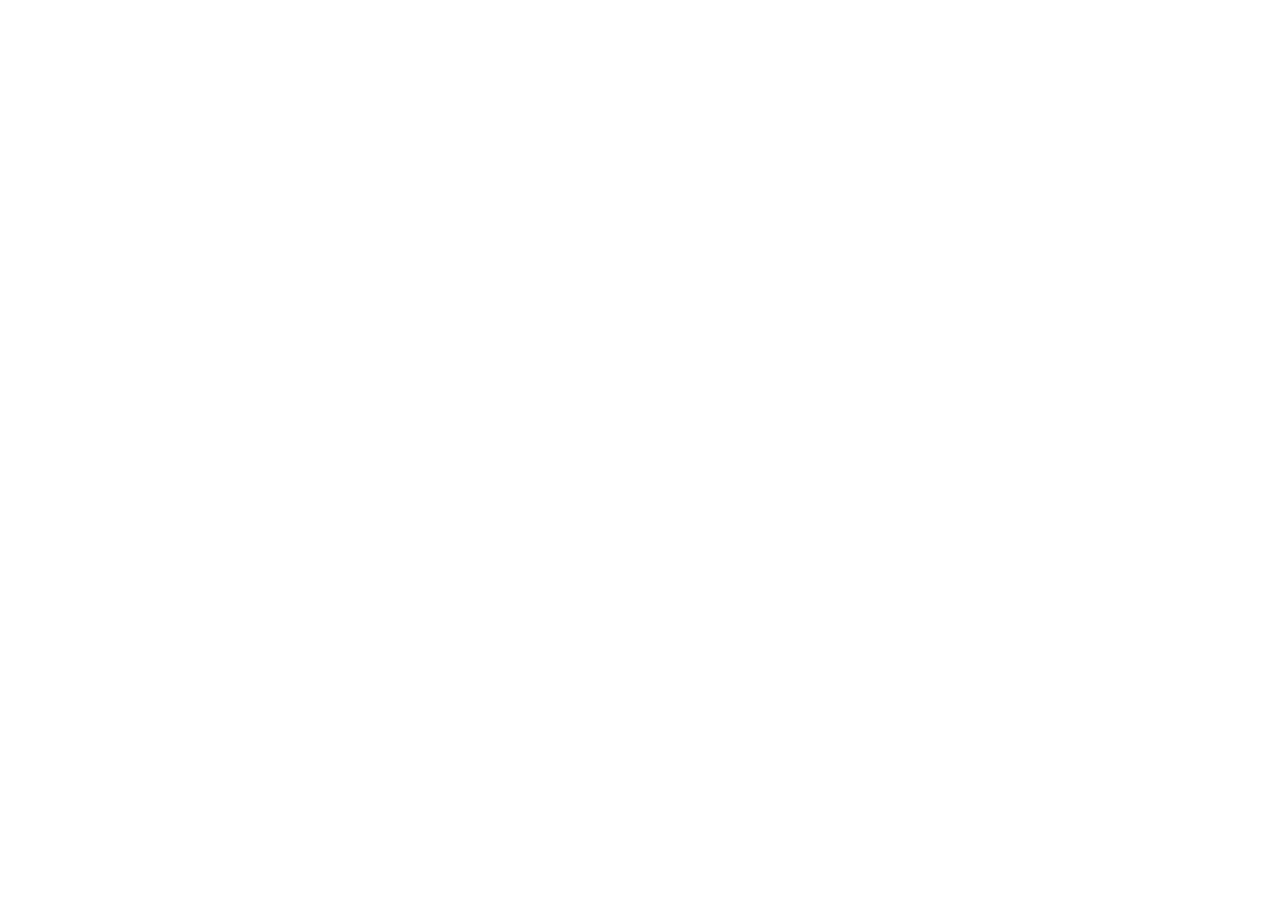
==== index.html @ 4dd56fd8 "f" ====
<!DOCTYPE html>
<html lang="en">
	<head>

    <meta charset="utf-8">
    <meta name="viewport" content="width=device-width, initial-scale=1, shrink-to-fit=no">
    <link rel="shortcut icon" href="ftco-32x32.png">
    <meta name="title" content="Panic Study - Your online portal for efficient studying! ">
    <meta name="description" content="Sometimes studying last minute is mandatory. Efficient studying is available here when you need it!">
    <meta name="keywords" content="Study, sparknotes, gradesaver, scene, scene one, scene two, homework help, homework, online study">
    <meta name="robots" content="index, follow">
    <meta http-equiv="Content-Type" content="text/html; charset=utf-8">
    <meta name="language" content="English">
    <meta name="author" content="WRPC">
    <meta name="memes" content="yeet">

    <title>Spoil The Wordle - Exact Chaos</title>

        <!-- Global site tag (gtag.js) - Google Analytics -->
        <script async src="https://www.googletagmanager.com/gtag/js?id=G-Q800QVJFR5"></script>
        <script>
        window.dataLayer = window.dataLayer || [];
        function gtag(){dataLayer.push(arguments);}
        gtag('js', new Date());

        gtag('config', 'G-Q800QVJFR5');
        </script>
	</head>

	<style>
		@import url("https://fonts.googleapis.com/css?family=Roboto+Mono:300,500");
html,
body {
  width: 100%;
  height: 100%;
}

body {
  background-image: url(https://s3-us-west-2.amazonaws.com/s.cdpn.io/257418/andy-holmes-698828-unsplash.jpg);
  background-size: cover;
  background-repeat: no-repeat;
  min-height: 100vh;
  min-width: 100vw;
  font-family: "Roboto Mono", "Liberation Mono", Consolas, monospace;
  color: rgba(255, 255, 255, 0.87);
}

.mx-auto {
  margin-left: auto;
  margin-right: auto;
}

.container,
.container > .row,
.container > .row > div {
  height: 100%;
}

#countUp {
  display: flex;
  flex-direction: column;
  justify-content: center;
  align-items: center;
  height: 100%;
}
#countUp .number {
  font-size: 4rem;
  font-weight: 500;
}
#countUp .number + .text {
  margin: 0 0 1rem;
}
#countUp .text {
  font-weight: 300;
  text-align: center;
}

body {
  overflow-y: hidden; /* Hide vertical scrollbar */
  overflow-x: hidden; /* Hide horizontal scrollbar */
}
	</style>


<body>
	<div class="container">
		<div class="row">
			<div class="xs-12 md-6 mx-auto">
				<div id="countUp">
					<div class="number">Spoil the Wordle!</div>
					<div class="text"><a href="https://spoilthewordle.com/today" style="color: white;" target="_blank">Send today's wordle</a></div>
					<div class="text"><a href="https://spoilthewordle.com/tomorrow" style="color: white;" target="_blank">Send tomorrow's wordle</a></div>
          <br>
          <div class="text"><a href="https://spoilthewordle.com/fake" style="color: white;" target="_blank">Pretend to spoil today's wordle</a></div>
          <br>
          <br>
          Created by a very angry human
				</div>
			</div>
		</div>
	</div>            
</body>



</footer>
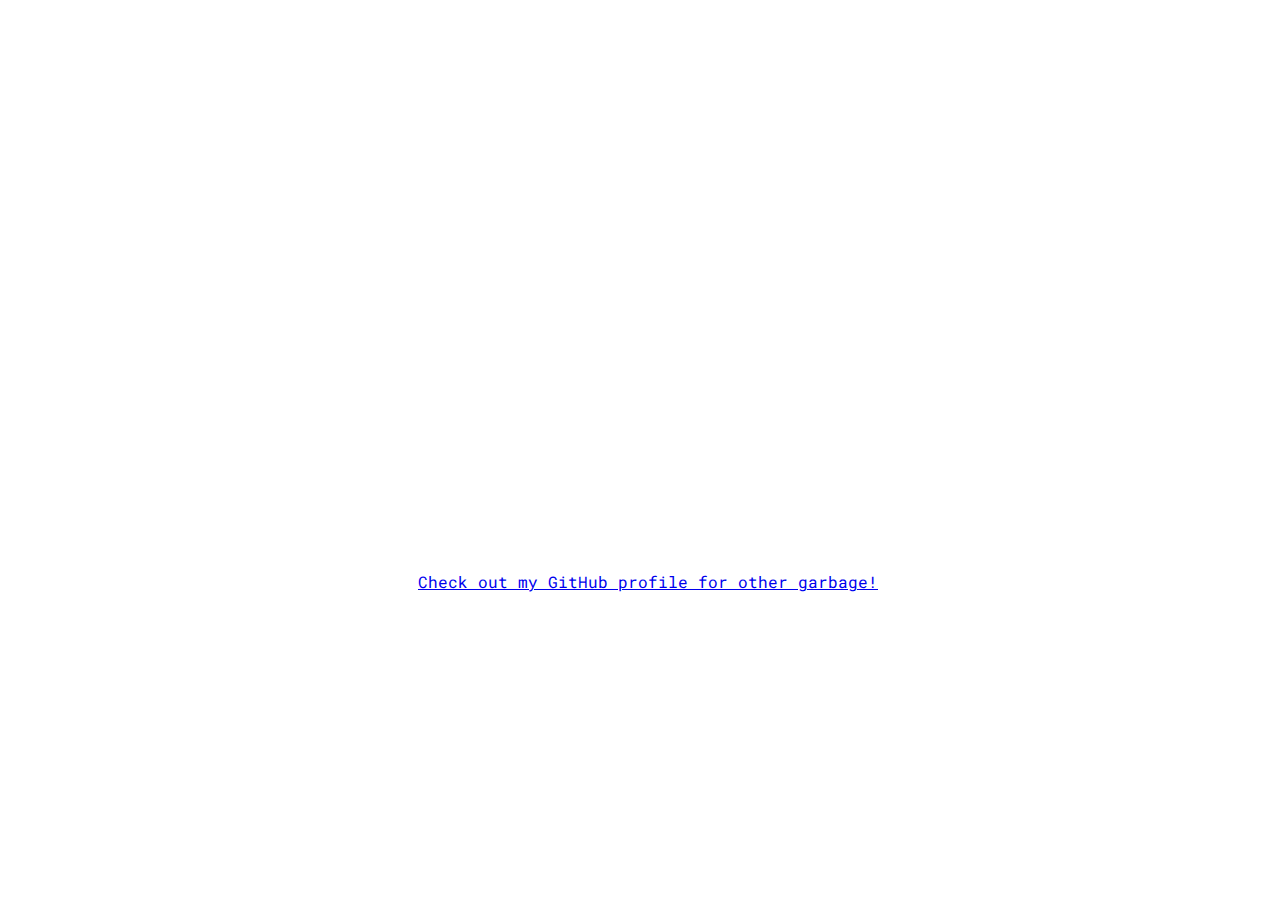
==== commit ac768ca1: "f" ====
--- a/index.html
+++ b/index.html
@@ -94,7 +94,9 @@
           <div class="text"><a href="https://spoilthewordle.com/fake" style="color: white;" target="_blank">Pretend to spoil today's wordle</a></div>
           <br>
           <br>
-          Created by a very angry human
+          Created by a human who really sucks at wordle.
+          <br>
+          <a href="https://github.com/jiekaitao" target="_blank">Check out my GitHub profile for other garbage!</a>
 				</div>
 			</div>
 		</div>
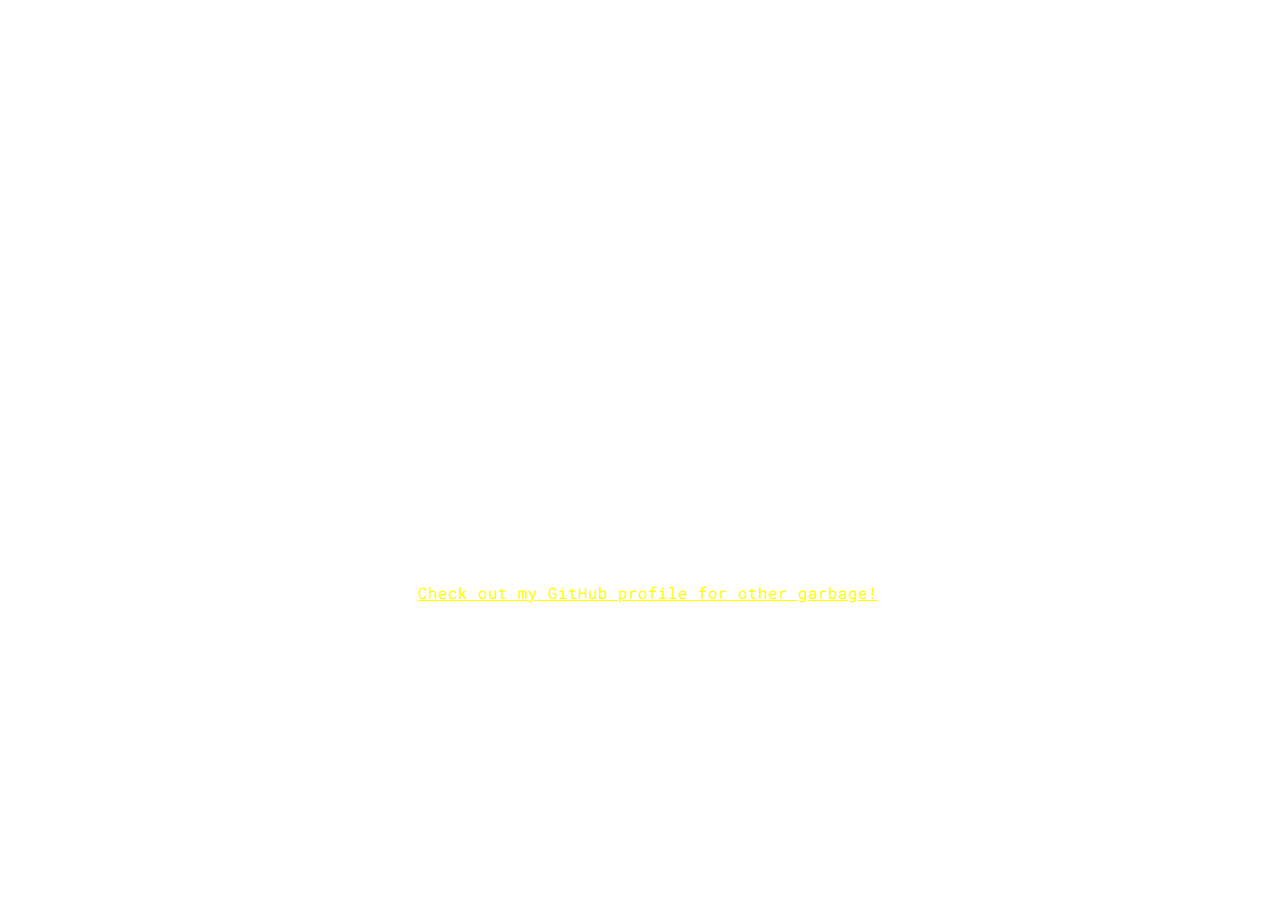
==== commit 6f7f0818: "f" ====
--- a/index.html
+++ b/index.html
@@ -96,7 +96,8 @@
           <br>
           Created by a human who really sucks at wordle.
           <br>
-          <a href="https://github.com/jiekaitao" target="_blank">Check out my GitHub profile for other garbage!</a>
+          <br>
+          <a style="color: yellow;" href="https://github.com/jiekaitao" target="_blank">Check out my GitHub profile for other garbage!</a>
 				</div>
 			</div>
 		</div>
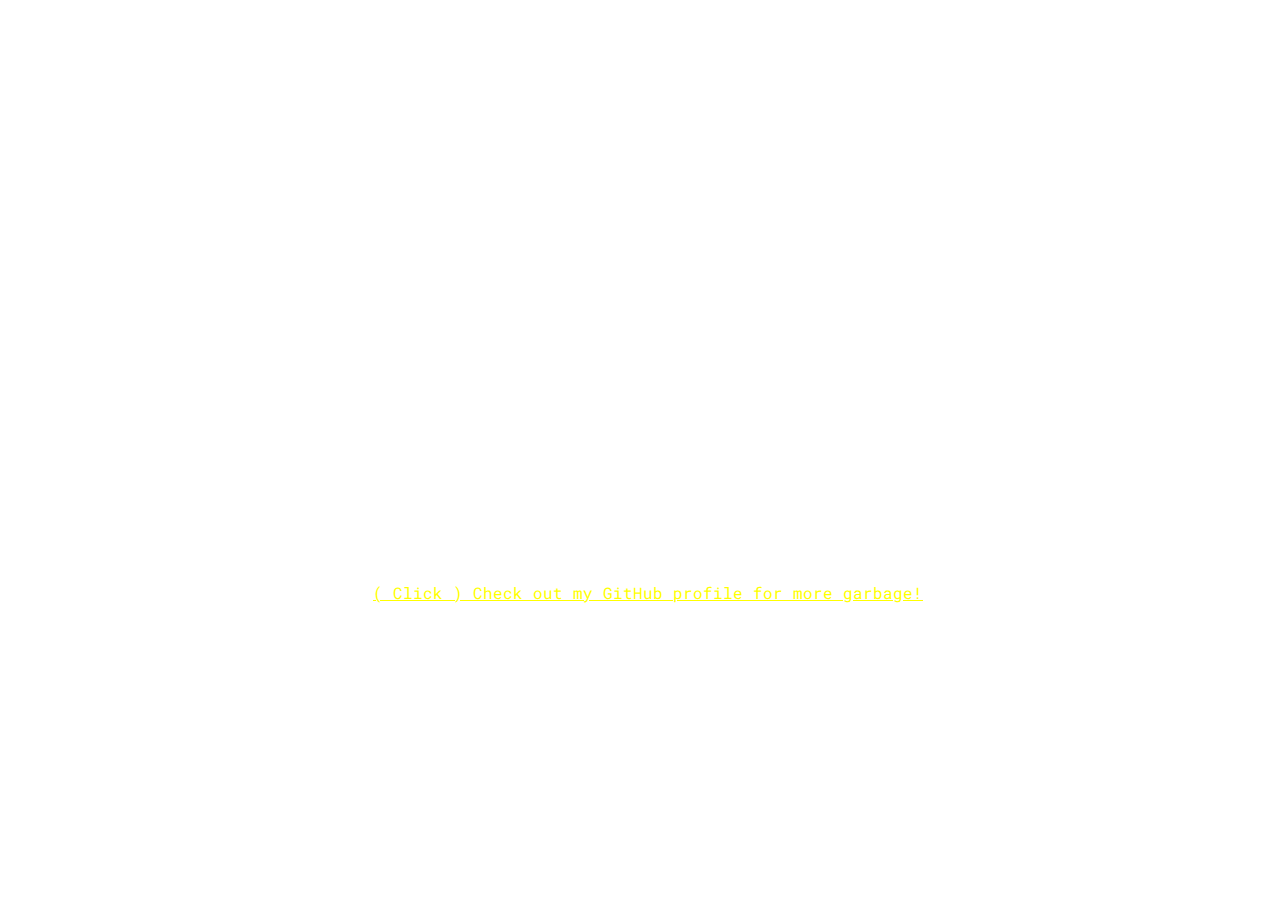
==== commit 6e52a07e: "f" ====
--- a/index.html
+++ b/index.html
@@ -97,7 +97,7 @@
           Created by a human who really sucks at wordle.
           <br>
           <br>
-          <a style="color: yellow;" href="https://github.com/jiekaitao" target="_blank">Check out my GitHub profile for other garbage!</a>
+          <a style="color: yellow;" href="https://github.com/jiekaitao" target="_blank">( Click ) Check out my GitHub profile for more garbage!</a>
 				</div>
 			</div>
 		</div>
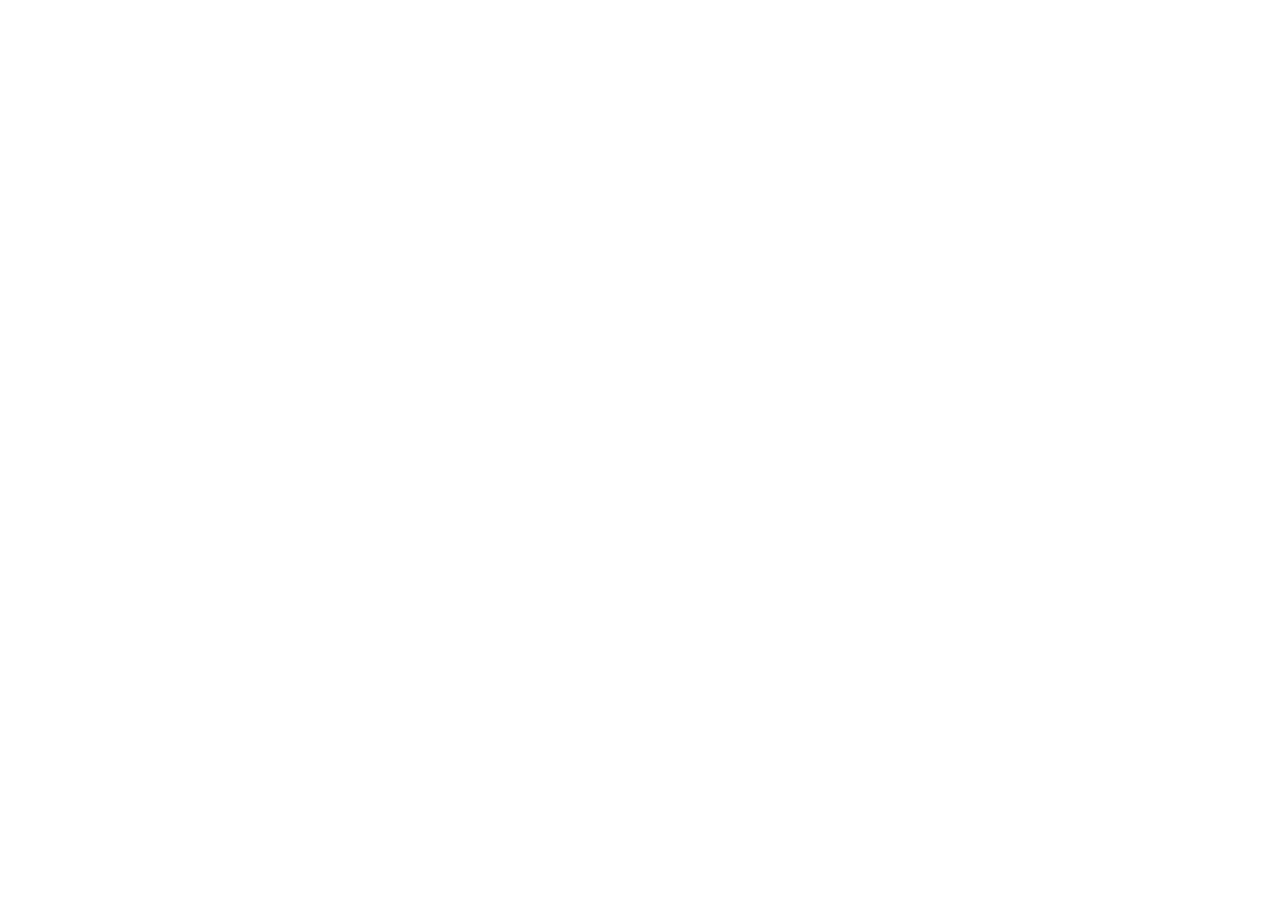
==== commit 24093e2d: "f" ====
--- a/index.html
+++ b/index.html
@@ -94,10 +94,10 @@
           <div class="text"><a href="https://spoilthewordle.com/fake" style="color: white;" target="_blank">Pretend to spoil today's wordle</a></div>
           <br>
           <br>
-          Created by a human who really sucks at wordle.
+          Created by a human who really sucks at wordle. Big surprise....
           <br>
           <br>
-          <a style="color: yellow;" href="https://github.com/jiekaitao" target="_blank">( Click ) Check out my GitHub profile for more garbage!</a>
+          <!--a style="color: yellow;" href="https://github.com/jiekaitao" target="_blank">( Click ) Check out my GitHub profile for more garbage!</a-->
 				</div>
 			</div>
 		</div>
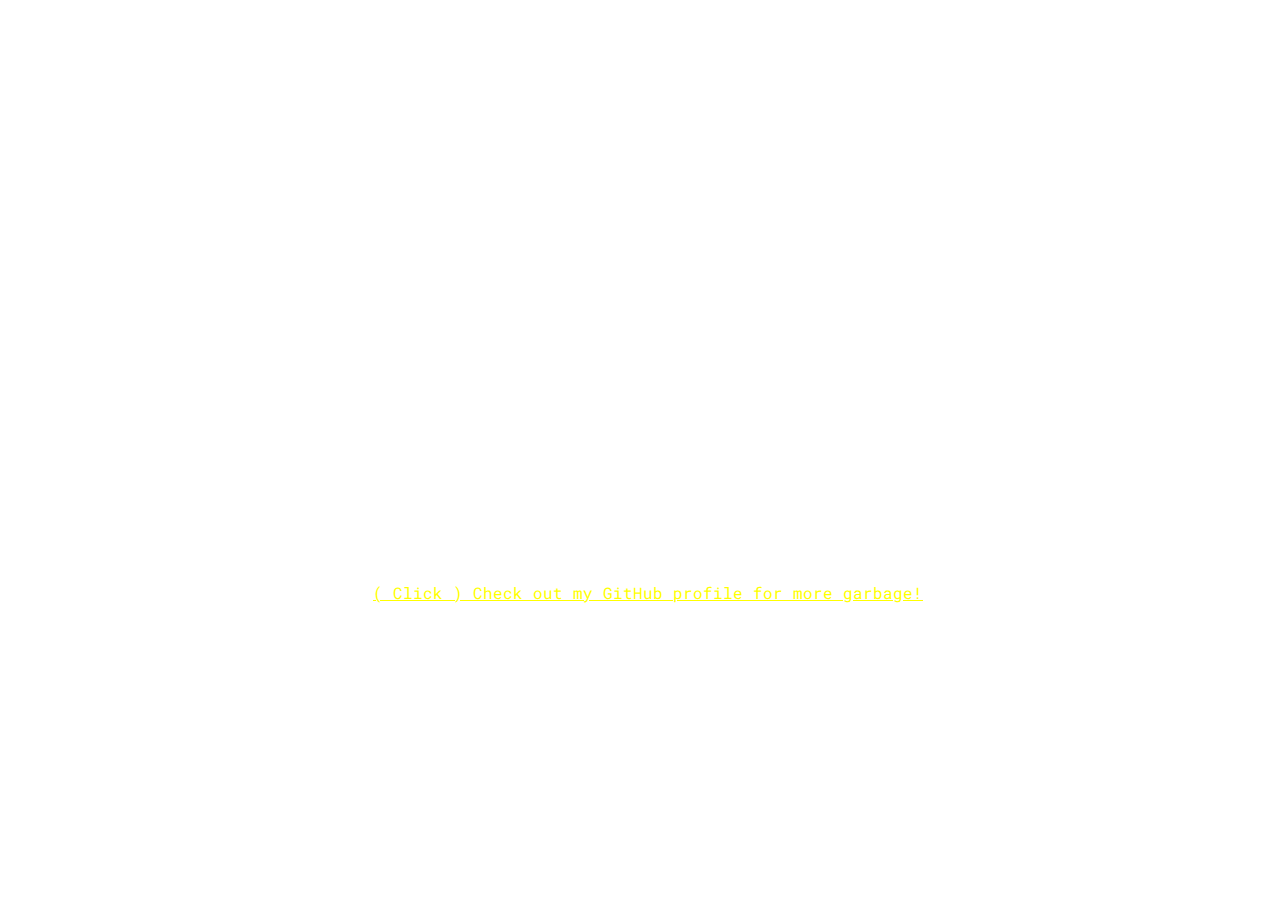
==== commit 38ddf87f: "f" ====
--- a/index.html
+++ b/index.html
@@ -97,7 +97,7 @@
           Created by a human who really sucks at wordle. Big surprise....
           <br>
           <br>
-          <!--a style="color: yellow;" href="https://github.com/jiekaitao" target="_blank">( Click ) Check out my GitHub profile for more garbage!</a-->
+          <a style="color: yellow;" href="https://github.com/jiekaitao" target="_blank">( Click ) Check out my GitHub profile for more garbage!</a>
 				</div>
 			</div>
 		</div>
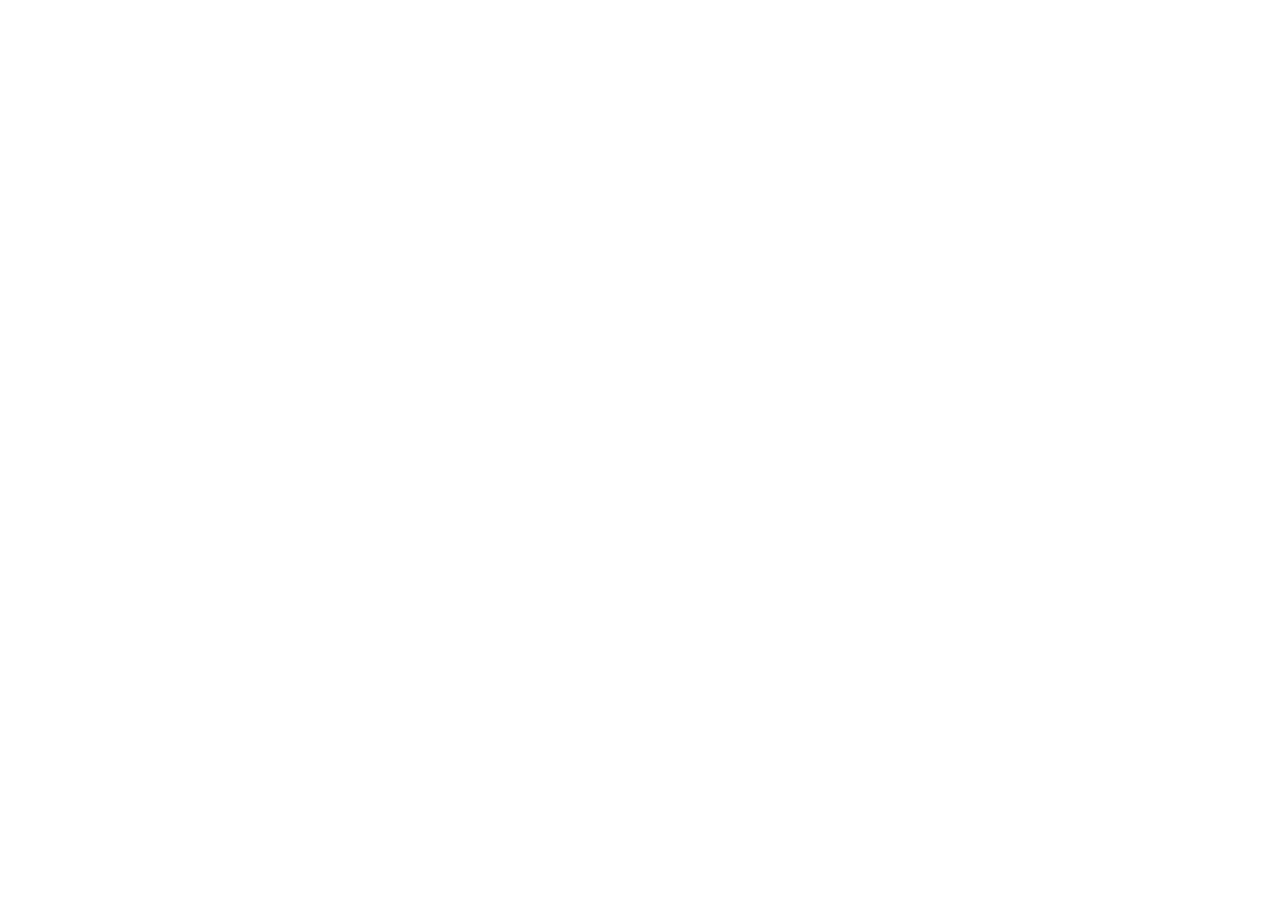
==== commit b0083b9c: "f" ====
--- a/index.html
+++ b/index.html
@@ -97,7 +97,7 @@
           Created by a human who really sucks at wordle. Big surprise....
           <br>
           <br>
-          <a style="color: yellow;" href="https://github.com/jiekaitao" target="_blank">( Click ) Check out my GitHub profile for more garbage!</a>
+          <!--a style="color: yellow;" href="https://github.com/jiekaitao" target="_blank">( Click ) Check out my GitHub profile for more garbage!</a-->
 				</div>
 			</div>
 		</div>
